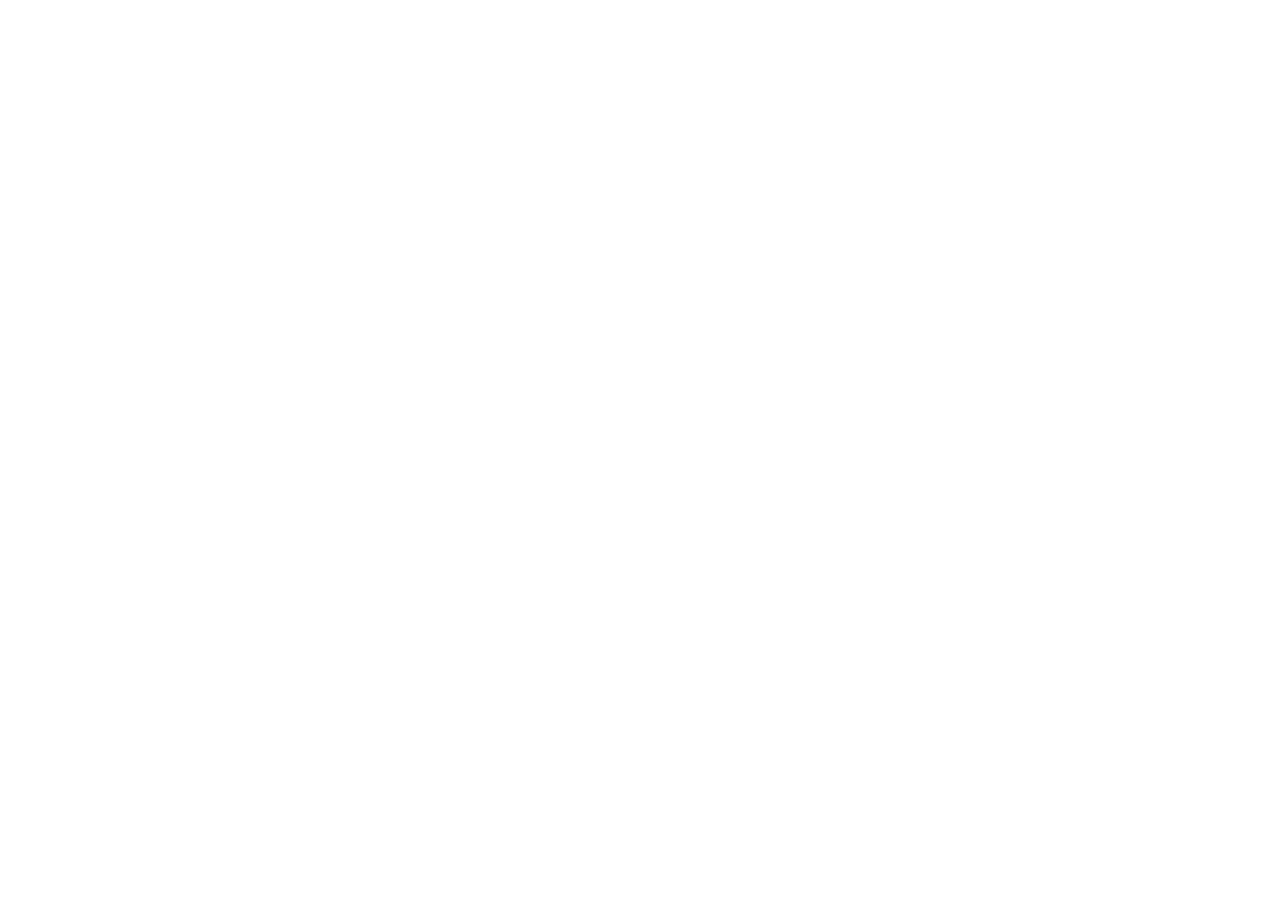
==== menu.html @ 25f4d001 "AGREGAMOS NUESTRAS PROPIAS IMAGENES" ====
<!DOCTYPE html>
<html lang="en">
<head>
    <meta charset="UTF-8">
    <meta name="viewport" content="width=device-width, initial-scale=1.0">
    <title>Menu</title>
</head>
<body>
    
</body>
</html>
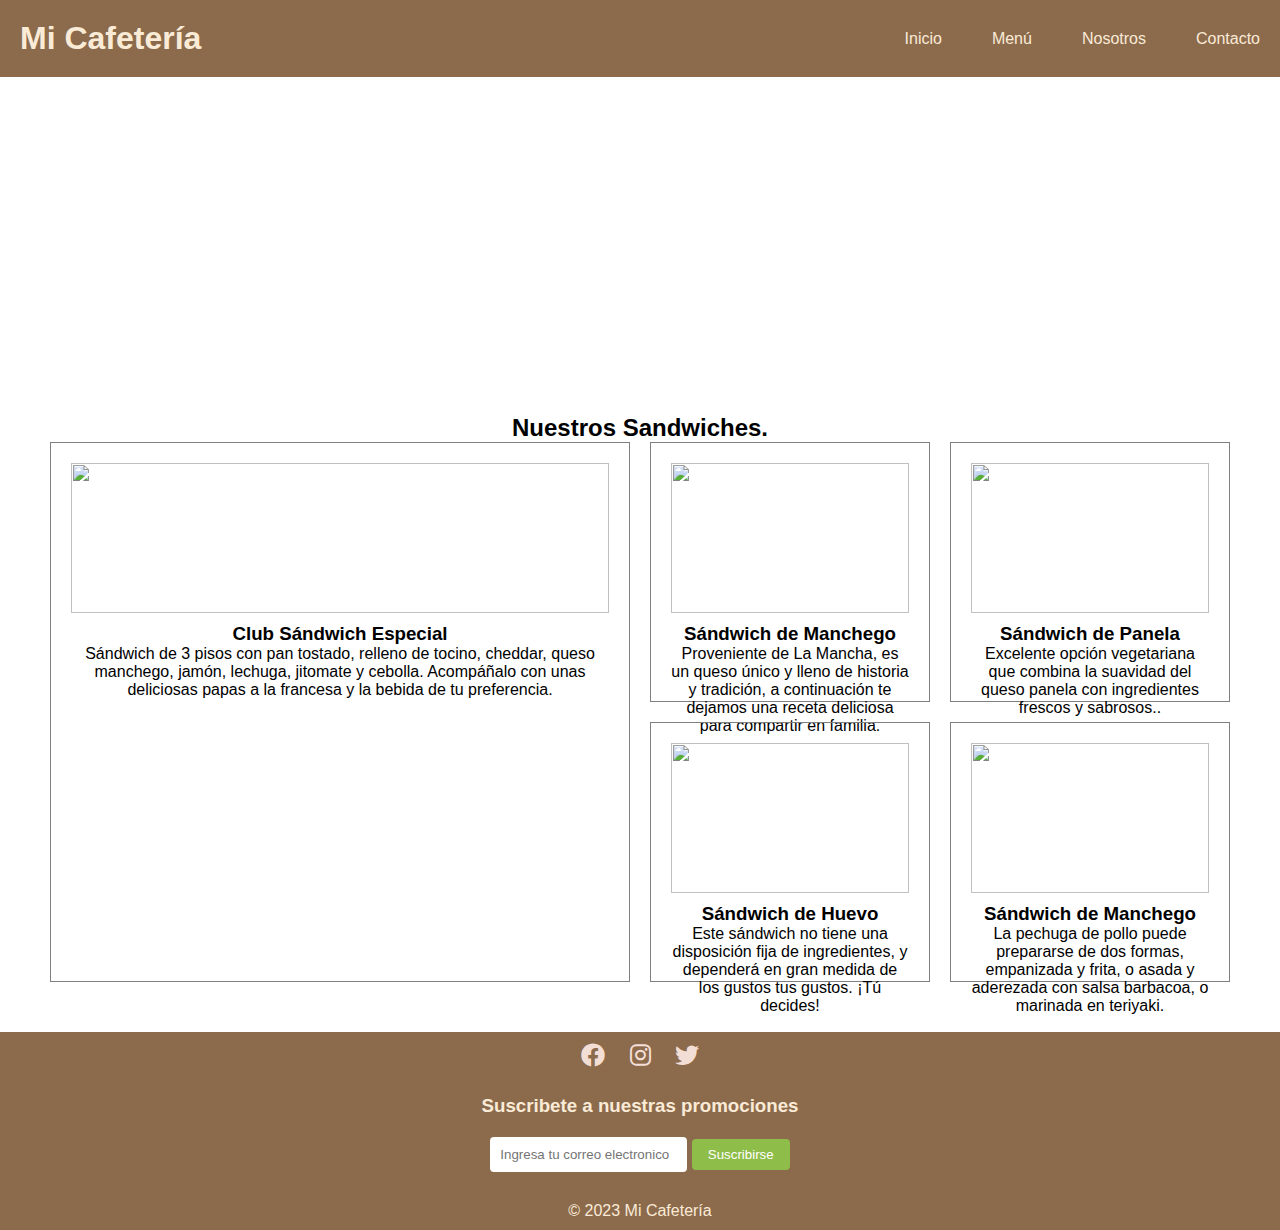
==== commit 530dca3b: "agregamos las imagenes y actualizamos descripciones del menu" ====
--- a/menu.html
+++ b/menu.html
@@ -1,11 +1,92 @@
 <!DOCTYPE html>
-<html lang="en">
+<html lang="es">
 <head>
     <meta charset="UTF-8">
     <meta name="viewport" content="width=device-width, initial-scale=1.0">
-    <title>Menu</title>
+    <link rel="stylesheet" href="https://cdnjs.cloudflare.com/ajax/libs/font-awesome/6.0.0/css/all.min.css">
+    <link rel="stylesheet" href="style.css">
+    <title>Mi Cafetería</title>
 </head>
 <body>
-    
+    <header>
+        <nav class="navbar">
+            <div class="logo">
+                <h1>Mi Cafetería</h1>
+            </div>
+            <ul class="nav-links">
+                <li> <a href="#">Inicio</a> </li>
+                <li> <a href="#" onclick="redirigir('menu.html')">Menú</a> </li>
+                <li> <a href="#">Nosotros</a> </li>
+                <li> <a href="#">Contacto</a> </li>
+            </ul>
+        </nav>
+    </header>
+    <section class="hero">
+        <div class="hero-content">
+            <h2>El mejor café de la ciudad.</h2>
+            <h3>Disfruta de una experiencia única con nuestros granos seleccionados.</h3>
+        </div>
+    </section>
+
+    <section class="sandwiches">
+        <h2>Nuestros Sandwiches.</h2>
+        <div class="grid-sandwich">
+            
+        <div class="sandwich">
+            <img src="https://www.unileverfoodsolutions.es/dam/global-ufs/mcos/SPAIN/calcmenu/recipes/ES-recipes/general/s%C3%A1ndwich-club/main-header.jpg" alt="">
+            <h3>Club Sándwich Especial</h3>
+            <p>Sándwich de 3 pisos con pan tostado, relleno de tocino, cheddar, queso manchego, jamón, lechuga, jitomate y cebolla. Acompáñalo con unas deliciosas papas a la francesa y la bebida de tu preferencia.
+            </p>
+         </div>
+
+        <div class="sandwich">
+            <img src="https://pauladeenmagazine.com/wp-content/uploads/2014/12/serrano-manchego-grilled-cheese.jpg" alt="">
+            <h3>Sándwich de Manchego</h3>
+            <p>Proveniente de La Mancha, es un queso único y lleno de historia y tradición, a continuación te dejamos una receta deliciosa para compartir en familia.
+            </p>
+        </div>
+
+        <div class="sandwich">
+            <img src="https://storage.googleapis.com/avena-recipes-v2/agtzfmF2ZW5hLWJvdHIZCxIMSW50ZXJjb21Vc2VyGICAgMW2rJ8LDA/28-06-2023/UQ0O3Q0wiXZuDrehb0cN1687975157222.jpeg" alt="">
+            <h3>Sándwich de Panela</h3>
+            <p>Excelente opción vegetariana que combina la suavidad del queso panela con ingredientes frescos y sabrosos..
+            </p>
+        </div>
+
+        <div class="sandwich">
+            <img src="https://lh3.googleusercontent.com/proxy/aP4JM5pMrUlr-saYMXSUh2bgByW5TzNQaCL_PrPngBufeS-6FQz-rTSCgWrK-dQjlv4HHCJSChsblm3k96RgHNvpoVhipTymni_zTkx8BQISyx3pvB0m5hNx4h9sgfAukVLRdJIQGW4zqaDg8w" alt="">
+            <h3>Sándwich de Huevo</h3>
+            <p>Este sándwich no tiene una disposición fija de ingredientes, y dependerá en gran medida de los gustos tus gustos. ¡Tú decides!
+            </p>
+        </div>
+
+        <div class="sandwich">
+            <img src="https://cloudfront-us-east-1.images.arcpublishing.com/elespectador/OPUM3YFMI5AZ3C4NV7BDDJLOIE.jpg" alt="">
+            <h3>Sándwich de Manchego</h3>
+            <p>La pechuga de pollo puede prepararse de dos formas, empanizada y frita, o asada y aderezada con salsa barbacoa, o marinada en teriyaki.
+            </p>
+        </div>
+    </div>
+    </section>
+
+    <footer>
+        <div class="footer-container">
+            <div class="social-media">
+                <a href="#"><i class="fab fa-facebook"></i></a>
+                <a href="#"><i class="fab fa-instagram"></i></a>
+                <a href="#"><i class="fab fa-twitter"></i></a>
+            </div>
+            <div class="newsletter">
+                <h3>Suscribete a nuestras promociones</h3>
+                <form>
+                    <input type="email" placeholder="Ingresa tu correo electronico" required>
+                    <button type="submit">Suscribirse</button>
+                </form>
+            </div>
+            <p>&copy; 2023 Mi Cafetería</p>
+        </div>
+    </footer>
+    <!--Enlazando archivo de JavaScript-->
+    <script src="main.js"></script>
 </body>
 </html>--- a/style.css
+++ b/style.css
@@ -0,0 +1,194 @@
+*{
+    padding: 0;
+    margin: 0;
+}
+body{
+    font-family: 'Lucida Sans', sans-serif;
+}
+
+.navbar{
+    display: flex;
+    justify-content: space-between;
+    align-items: center;
+    padding: 20px;
+    background-color: rgb(140, 106, 76);
+    color: antiquewhite;
+}
+.nav-links{
+    /*Quitar viñetas */
+    list-style: none;
+    margin: 0;
+    padding: 0%;
+    display: flex;
+}
+.nav-links li{
+    margin-left: 50px;
+    background-color: rgb(140, 106, 76);
+}
+.nav-links li a{
+    color: antiquewhite ; /*Cambiar color de enlaces*/
+    text-decoration: none; /*Quitar subrayado*/
+}
+/*Estilos de la seccion hero*/
+.hero{
+    background-image: url("https://img.freepik.com/foto-gratis/vista-granos-cafe-tostados_23-2150698861.jpg");
+    background-size: cover;
+    background-position: center;
+    text-align: center;
+    color: rgb(255, 255, 255);
+    padding: 100px 0;
+}
+.hero-content{
+    display: flex;
+    flex-direction: column;
+    align-items: center;
+}
+.hero h2{
+    font-size: 3rem;
+    margin-bottom: 10px;
+}
+
+.contenedor-boton{
+    padding-top: 30px;
+}
+
+.boton-menu{
+    margin: 15px;
+    padding: 5px;
+    background-color: black;
+    color: white;
+}
+/*Seccion de productos*/
+.featured-products, .postresitos, .equipo{
+    padding: 50px;
+    text-align: center;
+    background-color: bisque;
+}
+
+.product-list{
+    display: flex;
+    justify-content: space-around;
+    flex-wrap: wrap;
+}
+.product{
+    width: 300px;
+    margin-bottom: 30px;
+}
+.product img{
+    width: 100%;
+    height: 240px;
+    object-fit: cover;
+    margin-bottom: 10px;
+    border-radius: 10%;
+}
+/*Seccion de postres*/
+.grid-container{
+    display: grid;
+    grid-template-columns: repeat(auto-fit, minmax(300px,1fr)); /*Responsive*/
+    gap: 30px; /*espaciado*/
+}
+
+.postres img{
+    width: 100%;
+    height: 200px;
+    object-fit: cover;
+}
+/*Seccion de personal*/
+.equipo{
+    background-color: antiquewhite;
+}
+.equipo-container{
+    display: flex;
+    justify-content: space-around;
+    flex-wrap: wrap;
+}
+.miembro{
+    width: 200px;
+    margin-bottom: 35px;
+}
+.miembro img{
+    width: 150px;
+    height: 150px;
+    border-radius: 50%;
+    object-fit: cover;
+}
+/* Estilos del pie de página*/
+footer{
+    background-color: rgb(140, 106, 76);
+    color: antiquewhite;
+    text-align: center;
+    padding: 10px 0;
+}
+.footer-container{
+    display: flex;
+    flex-direction: column;
+    align-items: center;
+}
+
+.social-media{
+    margin-bottom: 25px;
+}
+
+.social-media a{ /*Enlaces*/
+    /*Colores y tamaño de mis iconos*/
+    color:rgb(243, 222, 213);
+    margin: 0 10px;
+    font-size: 24px;
+}
+
+.newsletter{
+    text-align: center;
+    margin-bottom: 20px;
+}
+
+.newsletter h3{
+    margin-bottom: 20px;
+}
+
+.newsletter input[type="email"]{
+    padding: 8px;
+    border: 2px solid rgb(255, 255, 255);
+    border-radius: 4px;
+    margin-bottom: 10px;
+}
+
+.newsletter button[type="submit"]{
+    background-color: rgb(143, 189, 73);
+    color:white;
+    padding: 8px 16px;
+    border: none;
+    border-radius: 4px;
+    cursor: pointer;
+}
+.sandwiches{
+    padding: 50px;
+    text-align: center;
+}
+
+.grid-sandwich{
+    display: grid;
+    grid-template-columns: repeat(4, 1fr); 
+    grid-template-rows: repeat(2, 260px);
+    gap: 20px; 
+    grid-template-areas: 
+    "sandwich1 sandwich1 sandwich2 sandwich3"
+    "sandwich1 sandwich1 sandwichPollo sandwich5";
+}
+
+.sandwich{
+    border: 1px solid gray;
+    padding: 20px;
+}
+
+.sandwich img{
+    width: 100%;
+    height: 150px;
+    object-fit: cover;
+    margin-bottom: 10px;
+}
+
+.sandwich:nth-child(1) {grid-area: sandwich1;}
+.sandwich:nth-child(2) {grid-area: sandwich2;}
+.sandwich:nth-child(3) {grid-area: sandwich3;}
+.sandwich:nth-child(4) {grid-area: sandwichPollo;}
+.sandwich:nth-child(5) {grid-area: sandwich5;}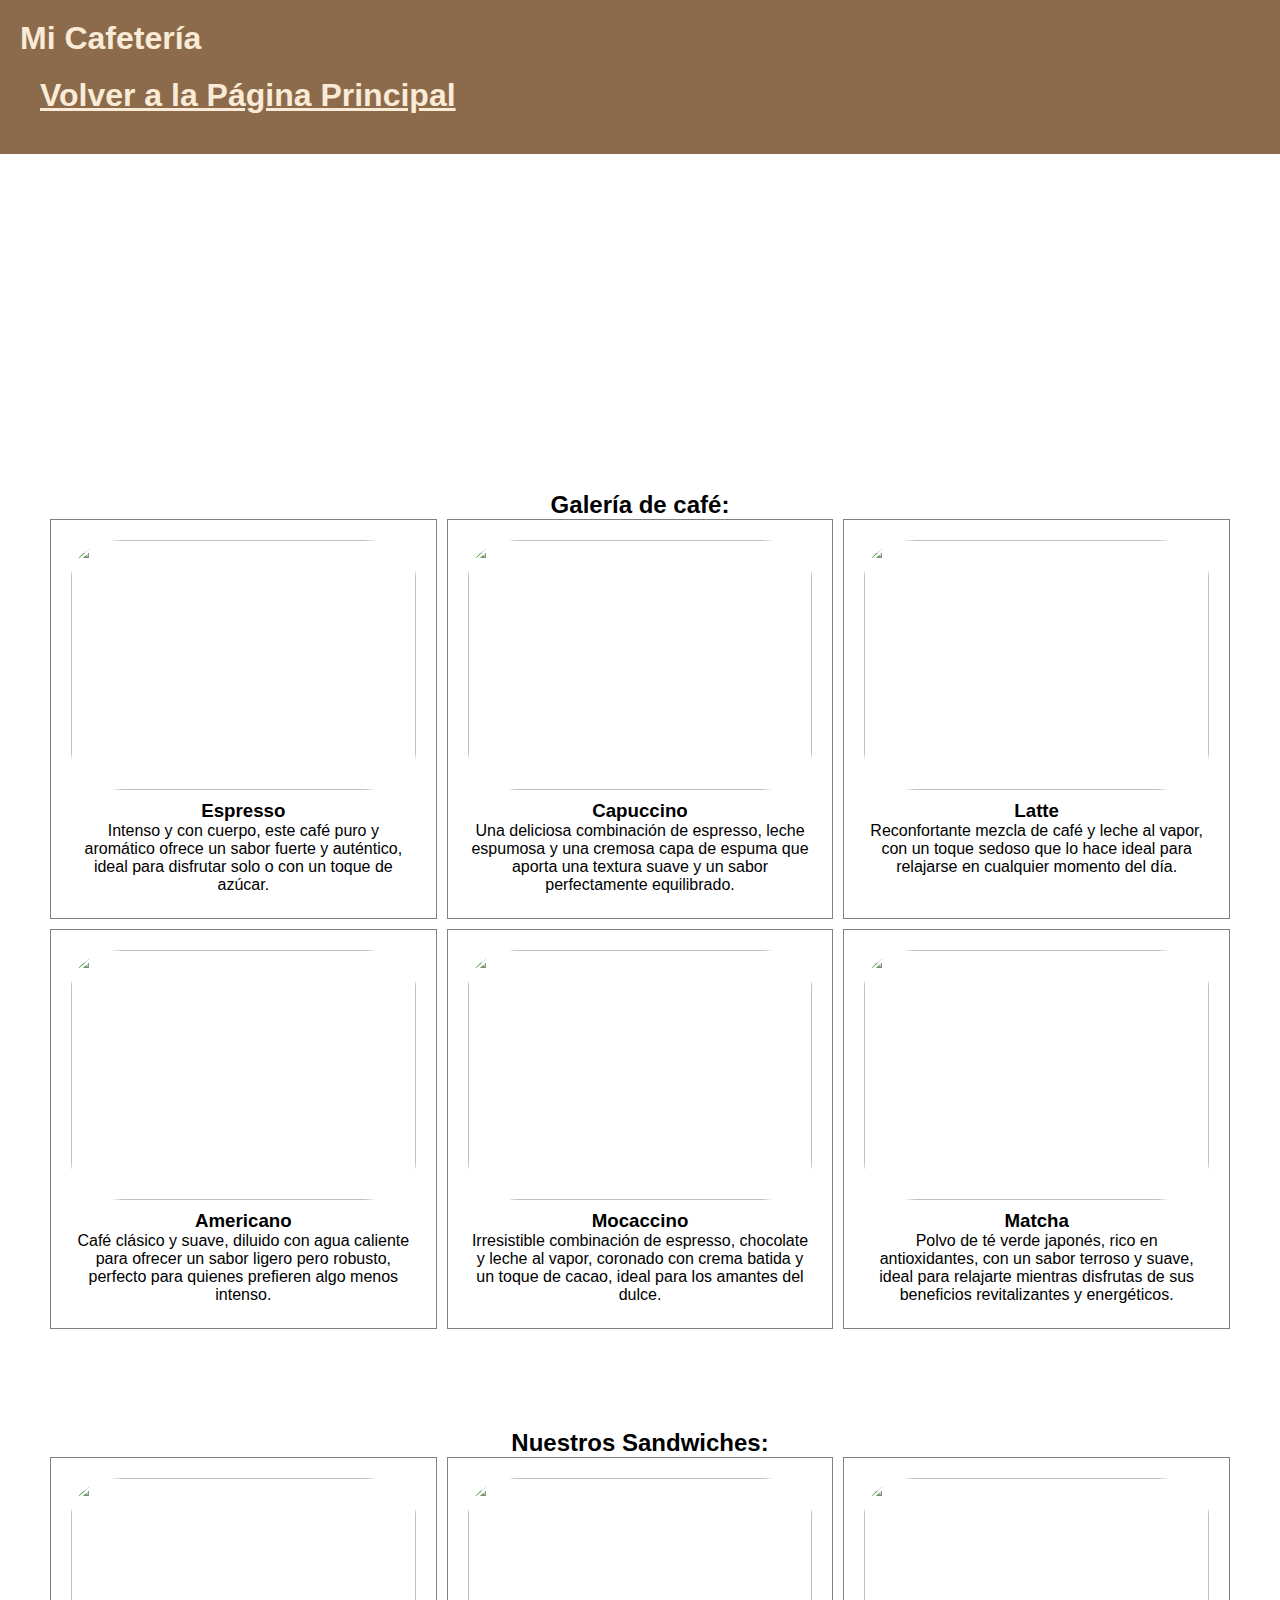
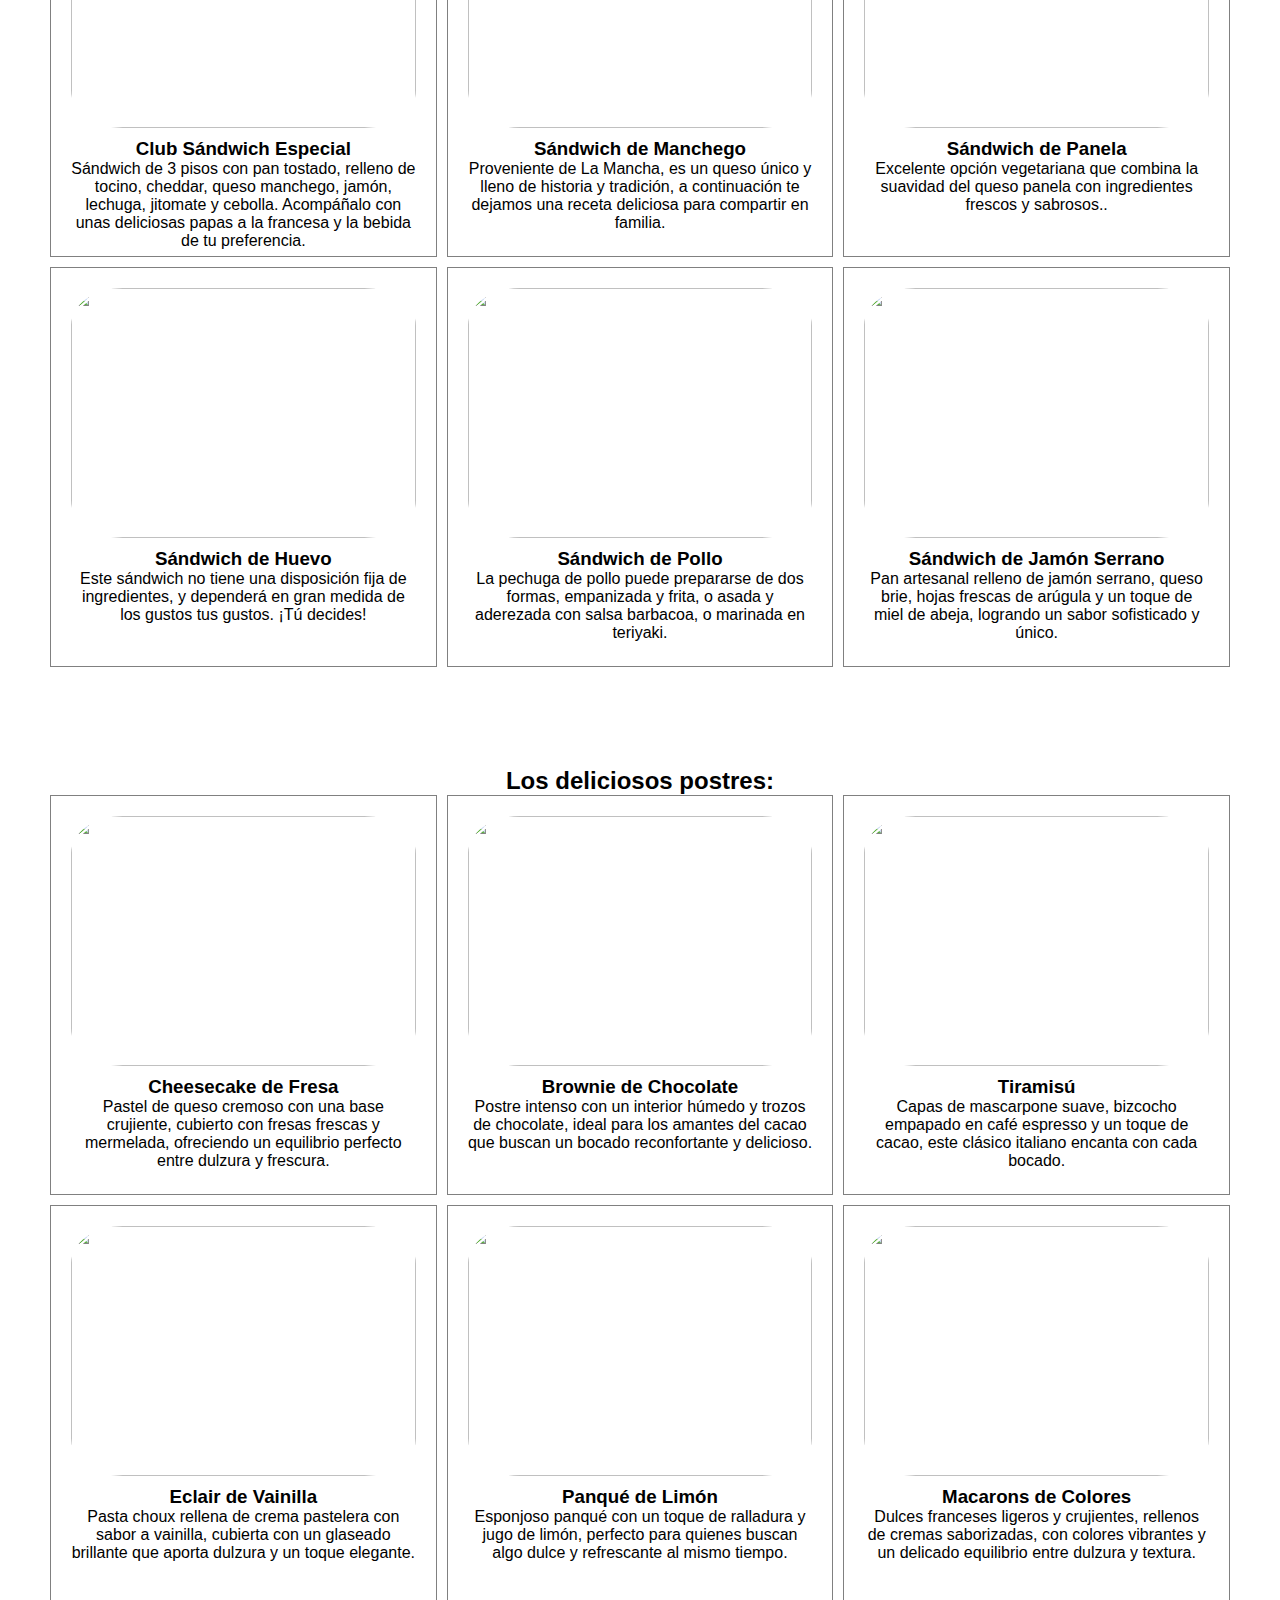
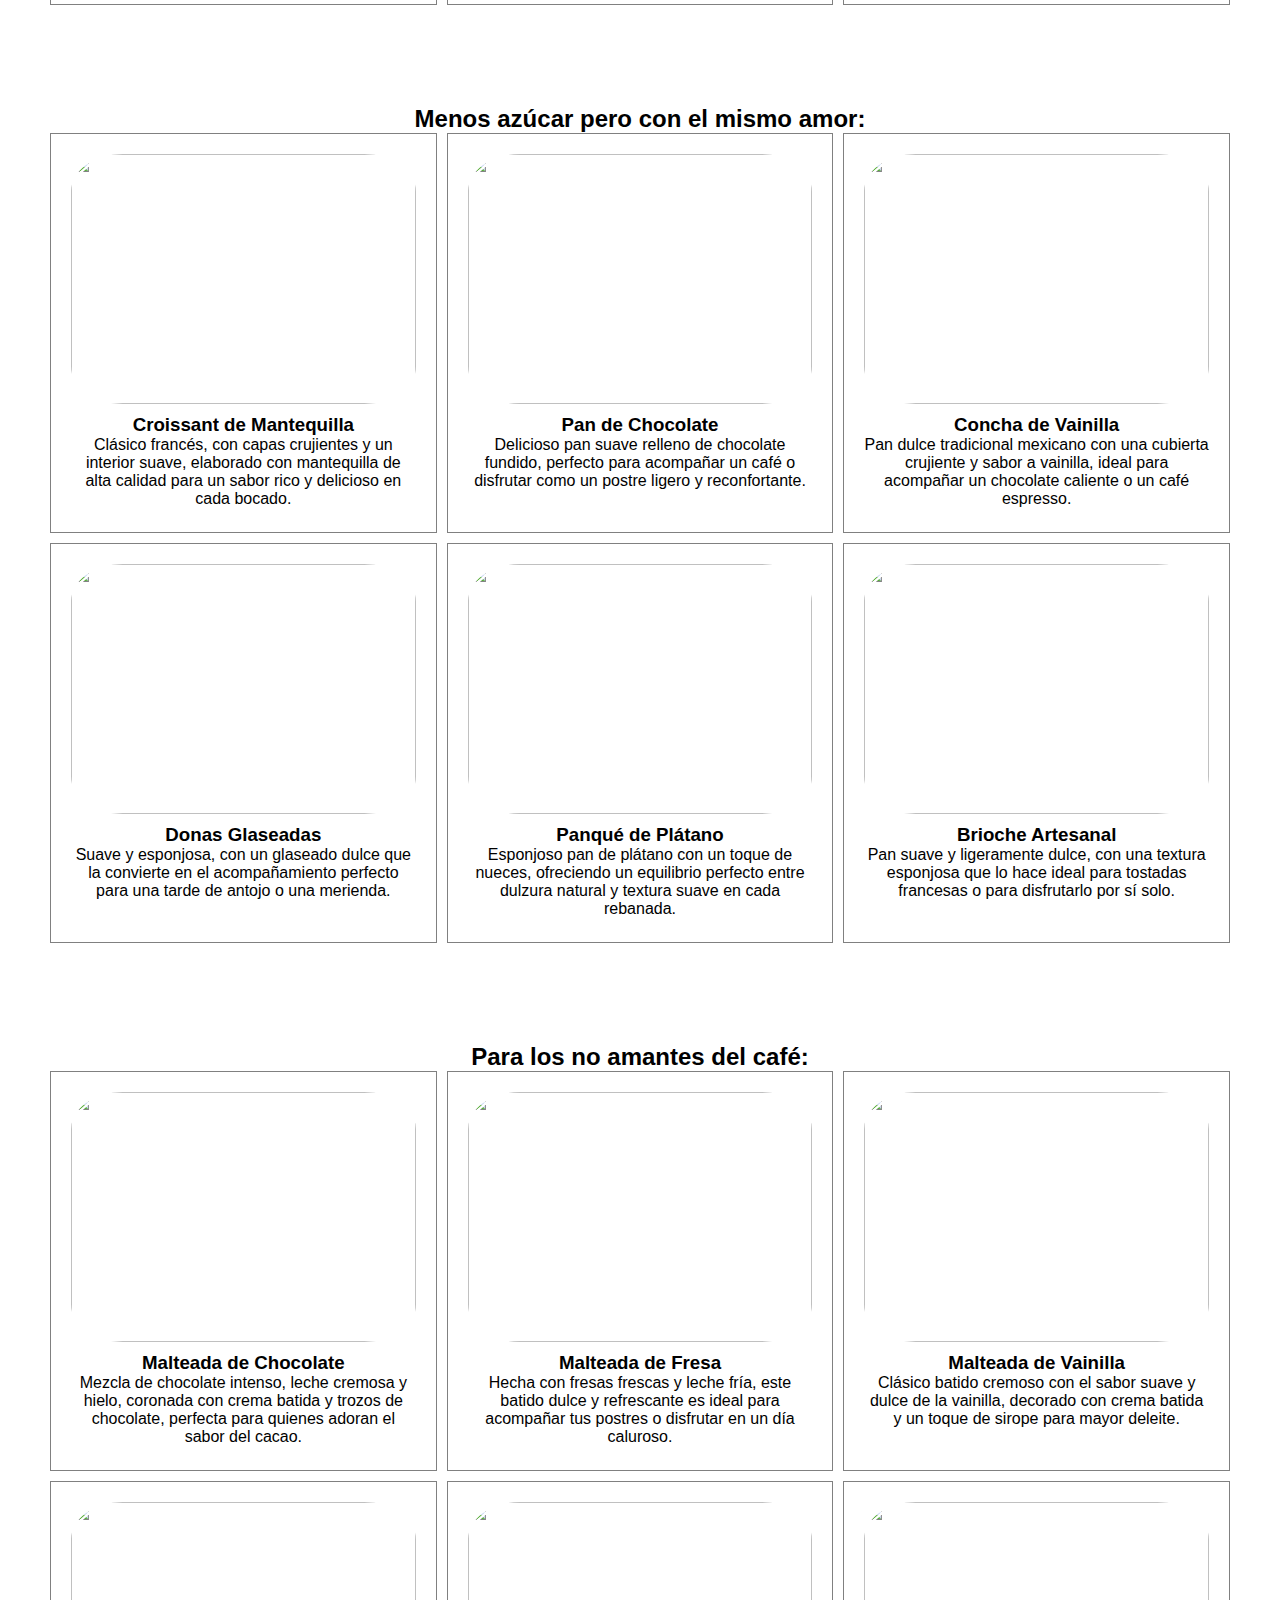
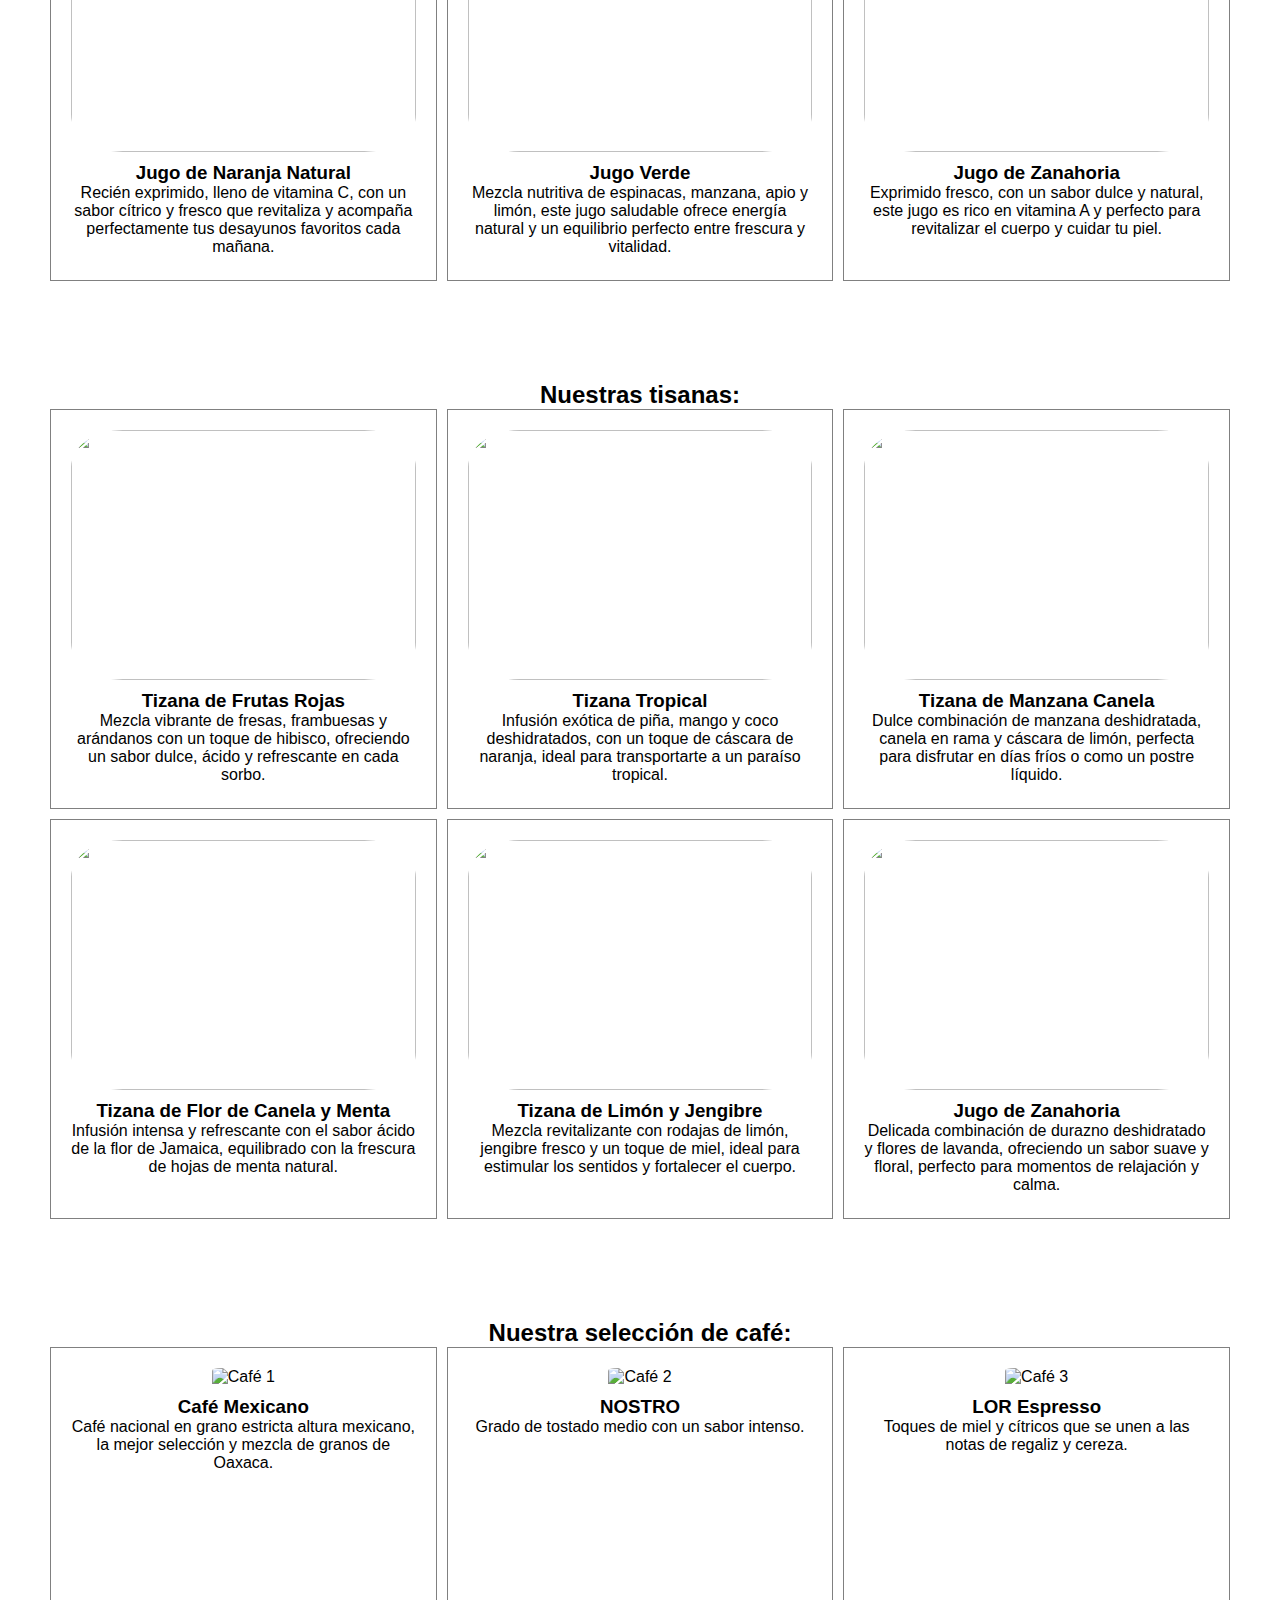
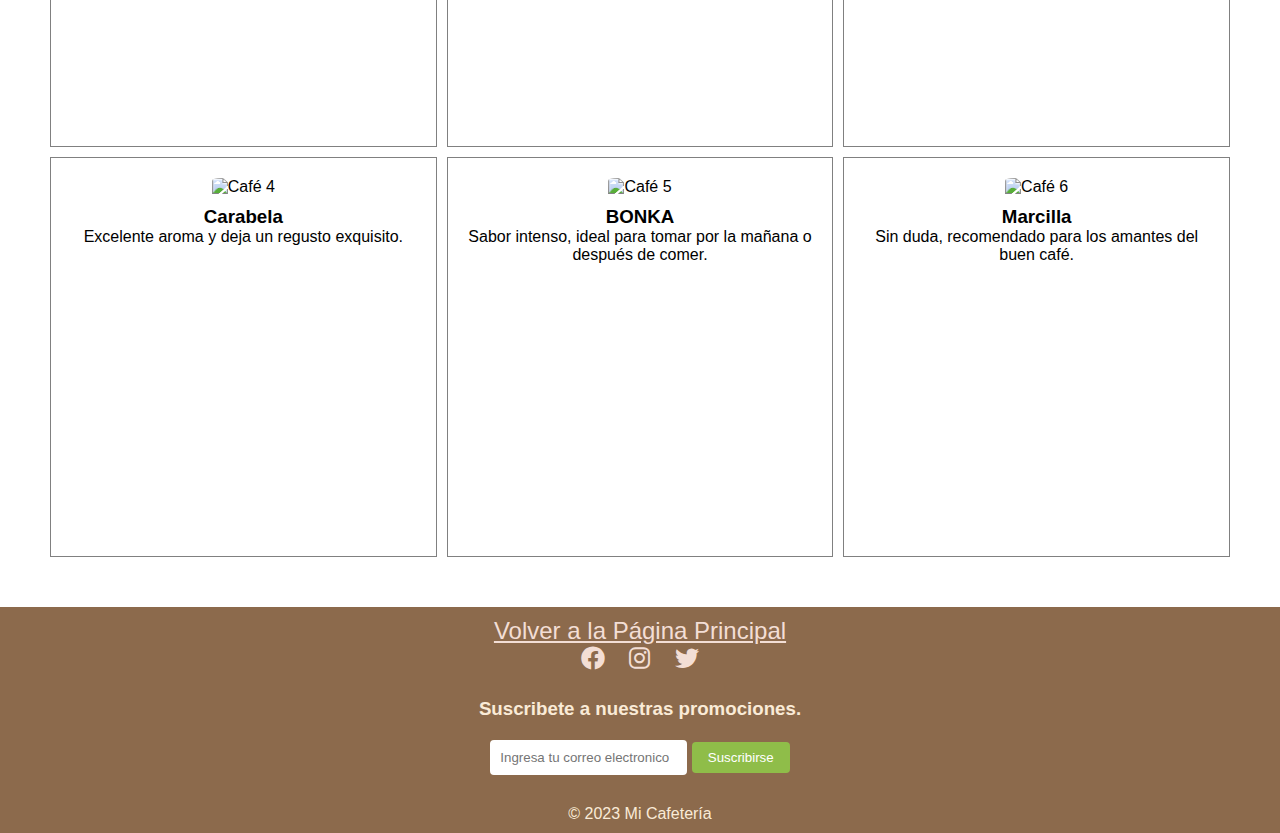
==== commit 4dc70d10: "cambios para entrega de proyecto" ====
--- a/menu.html
+++ b/menu.html
@@ -4,7 +4,7 @@
     <meta charset="UTF-8">
     <meta name="viewport" content="width=device-width, initial-scale=1.0">
     <link rel="stylesheet" href="https://cdnjs.cloudflare.com/ajax/libs/font-awesome/6.0.0/css/all.min.css">
-    <link rel="stylesheet" href="style.css">
+    <link rel="stylesheet" href="menu.css">
     <title>Mi Cafetería</title>
 </head>
 <body>
@@ -12,13 +12,8 @@
         <nav class="navbar">
             <div class="logo">
                 <h1>Mi Cafetería</h1>
-            </div>
-            <ul class="nav-links">
-                <li> <a href="#">Inicio</a> </li>
-                <li> <a href="#" onclick="redirigir('menu.html')">Menú</a> </li>
-                <li> <a href="#">Nosotros</a> </li>
-                <li> <a href="#">Contacto</a> </li>
-            </ul>
+                <h1><a href="index.html">Volver a la Página Principal</a></h1>
+            </div>
         </nav>
     </header>
     <section class="hero">
@@ -29,7 +24,57 @@
     </section>
 
     <section class="sandwiches">
-        <h2>Nuestros Sandwiches.</h2>
+        <h2>Galería de café:</h2>
+        
+        <div class="grid-sandwich">
+            
+        <div class="sandwich">
+            <img src="https://sweetdaypanama.com/wp-content/uploads/2022/03/Sweet-Day-Cafe-espresso.png" alt="">
+            <h3>Espresso</h3>
+            <p>Intenso y con cuerpo, este café puro y aromático ofrece un sabor fuerte y auténtico, ideal para disfrutar solo o con un toque de azúcar.
+            </p>
+         </div>
+
+        <div class="sandwich">
+            <img src="https://cafelafuente.com/wp-content/uploads/2021/07/blog-cafe-la-fuente-13.jpg" alt="">
+            <h3>Capuccino</h3>
+            <p>Una deliciosa combinación de espresso, leche espumosa y una cremosa capa de espuma que aporta una textura suave y un sabor perfectamente equilibrado.
+            </p>
+        </div>
+
+        <div class="sandwich">
+            <img src="https://encrypted-tbn0.gstatic.com/images?q=tbn:ANd9GcSShdudEZtDuzcIAXiQu3wVT27LGobPi1MRHw&s" alt="">
+            <h3>Latte</h3>
+            <p>Reconfortante mezcla de café y leche al vapor, con un toque sedoso que lo hace ideal para relajarse en cualquier momento del día.
+            </p>
+        </div>
+
+        <div class="sandwich">
+            <img src="https://www.elglobo.com.mx/cdn/shop/products/americano-2_800x.jpg?v=1618806696g" alt="">
+            <h3>Americano</h3>
+            <p>Café clásico y suave, diluido con agua caliente para ofrecer un sabor ligero pero robusto, perfecto para quienes prefieren algo menos intenso.
+            </p>
+        </div>
+
+        <div class="sandwich">
+            <img src="https://www.elmejornido.com/sites/g/files/jgfbjl316/files/srh_recipes/432364bea8f1cafd2170177e2cbc17c2.jpg" alt="">
+            <h3>Mocaccino</h3>
+            <p>Irresistible combinación de espresso, chocolate y leche al vapor, coronado con crema batida y un toque de cacao, ideal para los amantes del dulce.
+            </p>
+        </div>
+
+        <div class="sandwich">
+            <img src="https://media-cdn.tripadvisor.com/media/photo-s/11/3e/3c/ff/matcha-latte.jpg" alt="">
+            <h3>Matcha</h3>
+            <p>Polvo de té verde japonés, rico en antioxidantes, con un sabor terroso y suave, ideal para relajarte mientras disfrutas de sus beneficios revitalizantes y energéticos.
+            </p>
+        </div>
+    </div>
+    </section>
+
+    <section class="sandwiches">
+        <h2>Nuestros Sandwiches:</h2>
+        
         <div class="grid-sandwich">
             
         <div class="sandwich">
@@ -54,7 +99,7 @@
         </div>
 
         <div class="sandwich">
-            <img src="https://lh3.googleusercontent.com/proxy/aP4JM5pMrUlr-saYMXSUh2bgByW5TzNQaCL_PrPngBufeS-6FQz-rTSCgWrK-dQjlv4HHCJSChsblm3k96RgHNvpoVhipTymni_zTkx8BQISyx3pvB0m5hNx4h9sgfAukVLRdJIQGW4zqaDg8w" alt="">
+            <img src="https://lh4.googleusercontent.com/proxy/R2Ez0RX_GYKDKuo-JBA5grLY5LifWLBRIXeC7-wCeXjOJGHGMsc65wcxskL1rcCLSYIzxmYvwpY7QrM9KcPdiOdRYdBH4zfw3bc2LvTwaleHZDXgIWq4pqjEMMLa5hIBoPPsf-PDPpQ" alt="">
             <h3>Sándwich de Huevo</h3>
             <p>Este sándwich no tiene una disposición fija de ingredientes, y dependerá en gran medida de los gustos tus gustos. ¡Tú decides!
             </p>
@@ -62,22 +107,263 @@
 
         <div class="sandwich">
             <img src="https://cloudfront-us-east-1.images.arcpublishing.com/elespectador/OPUM3YFMI5AZ3C4NV7BDDJLOIE.jpg" alt="">
-            <h3>Sándwich de Manchego</h3>
+            <h3>Sándwich de Pollo</h3>
             <p>La pechuga de pollo puede prepararse de dos formas, empanizada y frita, o asada y aderezada con salsa barbacoa, o marinada en teriyaki.
             </p>
         </div>
-    </div>
+
+        <div class="sandwich">
+            <img src="https://mandolina.co/wp-content/uploads/2024/08/sandwich_jamon_serrano_receta_mandolina.jpg" alt="">
+            <h3>Sándwich de Jamón Serrano</h3>
+            <p>Pan artesanal relleno de jamón serrano, queso brie, hojas frescas de arúgula y un toque de miel de abeja, logrando un sabor sofisticado y único.
+            </p>
+        </div>
+
+    </div>
+    </section>
+
+    <section class="sandwiches">
+        <h2>Los deliciosos postres:</h2>
+        
+        <div class="grid-sandwich">
+            
+        <div class="sandwich">
+            <img src="https://www.splenda.com/wp-content/themes/bistrotheme/assets/recipe-images/strawberry-topped-cheesecake.jpg" alt="">
+            <h3>Cheesecake de Fresa</h3>
+            <p>Pastel de queso cremoso con una base crujiente, cubierto con fresas frescas y mermelada, ofreciendo un equilibrio perfecto entre dulzura y frescura.
+            </p>
+         </div>
+
+        <div class="sandwich">
+            <img src="https://images.aws.nestle.recipes/resized/2024_10_23T08_38_28_badun_images.badun.es_ac5fa47c04dd_brownie_de_chocolate_negro_1290_742.jpg" alt="">
+            <h3>Brownie de Chocolate</h3>
+            <p>Postre intenso con un interior húmedo y trozos de chocolate, ideal para los amantes del cacao que buscan un bocado reconfortante y delicioso.
+            </p>
+        </div>
+
+        <div class="sandwich">
+            <img src="https://images.mrcook.app/recipe-image/01915b80-1050-7ade-832a-b047d4401cfd" alt="">
+            <h3>Tiramisú</h3>
+            <p>Capas de mascarpone suave, bizcocho empapado en café espresso y un toque de cacao, este clásico italiano encanta con cada bocado.
+            </p>
+        </div>
+
+        <div class="sandwich">
+            <img src="https://i.blogs.es/e5c802/eclairs/840_560.jpg" alt="">
+            <h3>Eclair de Vainilla</h3>
+            <p>Pasta choux rellena de crema pastelera con sabor a vainilla, cubierta con un glaseado brillante que aporta dulzura y un toque elegante.
+            </p>
+        </div>
+
+        <div class="sandwich">
+            <img src="https://recetatorta.com/wp-content/uploads/2022/03/Panque-de-limon.jpg" alt="">
+            <h3>Panqué de Limón</h3>
+            <p>Esponjoso panqué con un toque de ralladura y jugo de limón, perfecto para quienes buscan algo dulce y refrescante al mismo tiempo.
+            </p>
+        </div>
+
+        <div class="sandwich">
+            <img src="https://www.recetavenezolana.com/wp-content/uploads/2020/07/RFB-0906-1-macarronesdulces.jpg" alt="">
+            <h3>Macarons de Colores</h3>
+            <p>Dulces franceses ligeros y crujientes, rellenos de cremas saborizadas, con colores vibrantes y un delicado equilibrio entre dulzura y textura.
+            </p>
+        </div>
+    </div>
+    </section>
+
+    <section class="sandwiches">
+        <h2>Menos azúcar pero con el mismo amor:</h2>
+        <div class="grid-sandwich">
+    
+        <div class="sandwich">
+            <img src="https://www.hola.com/horizon/landscape/b3c4dac849f0-croissants-caseros-receta-facil-t.jpg" alt="">
+            <h3>Croissant de Mantequilla</h3>
+            <p>Clásico francés, con capas crujientes y un interior suave, elaborado con mantequilla de alta calidad para un sabor rico y delicioso en cada bocado.
+            </p>
+         </div>
+
+        <div class="sandwich">
+            <img src="https://encrypted-tbn0.gstatic.com/images?q=tbn:ANd9GcRds2lND7mDP0L2WU45fn2EnZvWYsnWGecLtg&s" alt="">
+            <h3>Pan de Chocolate</h3>
+            <p>Delicioso pan suave relleno de chocolate fundido, perfecto para acompañar un café o disfrutar como un postre ligero y reconfortante.
+            </p>
+        </div>
+
+        <div class="sandwich">
+            <img src="https://cdn7.kiwilimon.com/recetaimagen/15278/640x640/7461.jpg.webp" alt="">
+            <h3>Concha de Vainilla</h3>
+            <p>Pan dulce tradicional mexicano con una cubierta crujiente y sabor a vainilla, ideal para acompañar un chocolate caliente o un café espresso.
+            </p>
+        </div>
+
+        <div class="sandwich">
+            <img src="https://i.ytimg.com/vi/92GgUKAh4SY/maxresdefault.jpg" alt="">
+            <h3>Donas Glaseadas</h3>
+            <p>Suave y esponjosa, con un glaseado dulce que la convierte en el acompañamiento perfecto para una tarde de antojo o una merienda.
+            </p>
+        </div>
+
+        <div class="sandwich">
+            <img src="https://www.recetasnestle.com.mx/sites/default/files/srh_recipes/e0542eebce50e5e6551304e5a8aa202f.jpg" alt="">
+            <h3>Panqué de Plátano</h3>
+            <p>Esponjoso pan de plátano con un toque de nueces, ofreciendo un equilibrio perfecto entre dulzura natural y textura suave en cada rebanada.
+            </p>
+        </div>
+
+        <div class="sandwich">
+            <img src="https://cdn0.uncomo.com/es/posts/9/1/9/como_hacer_brioche_casero_23919_orig.jpg" alt="">
+            <h3>Brioche Artesanal</h3>
+            <p>Pan suave y ligeramente dulce, con una textura esponjosa que lo hace ideal para tostadas francesas o para disfrutarlo por sí solo.
+            </p>
+        </div>
+
+    </div>
+    </section>
+
+    <section class="sandwiches">
+        <h2>Para los no amantes del café:</h2>
+        
+        <div class="grid-sandwich">
+            
+        <div class="sandwich">
+            <img src="https://weekend.mx/wp-content/uploads/2021/09/malteada-webs.jpg" alt="">
+            <h3>Malteada de Chocolate</h3>
+            <p>Mezcla de chocolate intenso, leche cremosa y hielo, coronada con crema batida y trozos de chocolate, perfecta para quienes adoran el sabor del cacao.
+            </p>
+         </div>
+
+        <div class="sandwich">
+            <img src="https://www.elespectador.com/resizer/v2/E4WMDP2NWNHJ7KNXQKKFN2SNVE.jpg?auth=09248101c42c49fe6d356a8f9c16618bf1e56901e74cdf57a8afb1c191cb156b&width=920&height=613&smart=true&quality=60" alt="">
+            <h3>Malteada de Fresa</h3>
+            <p>Hecha con fresas frescas y leche fría, este batido dulce y refrescante es ideal para acompañar tus postres o disfrutar en un día caluroso.
+            </p>
+        </div>
+
+        <div class="sandwich">
+            <img src="https://encrypted-tbn0.gstatic.com/images?q=tbn:ANd9GcRbyM_ohpBrEMnPfbWYbx9JQFJ8LcBGMWO-3B896ZHJ6Hu9DOrVKGtDooGcSZQ0ujSaHpw&usqp=CAU" alt="">
+            <h3>Malteada de Vainilla</h3>
+            <p>Clásico batido cremoso con el sabor suave y dulce de la vainilla, decorado con crema batida y un toque de sirope para mayor deleite.
+            </p>
+        </div>
+
+        <div class="sandwich">
+            <img src="https://5aldia.cl/wp-content/uploads/2018/04/jugo-de-naranja-destacado.jpg" alt="">
+            <h3>Jugo de Naranja Natural</h3>
+            <p>Recién exprimido, lleno de vitamina C, con un sabor cítrico y fresco que revitaliza y acompaña perfectamente tus desayunos favoritos cada mañana.
+            </p>
+        </div>
+
+        <div class="sandwich">
+            <img src="https://editorialtelevisa.brightspotcdn.com/34/1e/01d2238641369810f76f28c2f6f2/jugo-verde-desintoxicante.jpg" alt="">
+            <h3>Jugo Verde</h3>
+            <p>Mezcla nutritiva de espinacas, manzana, apio y limón, este jugo saludable ofrece energía natural y un equilibrio perfecto entre frescura y vitalidad.
+            </p>
+        </div>
+        
+        <div class="sandwich">
+            <img src="https://desplaza.me/wp-content/uploads/2023/10/Como-Hacer-Jugo-de-Zanahoria-receta.jpg" alt="">
+            <h3>Jugo de Zanahoria</h3>
+            <p>Exprimido fresco, con un sabor dulce y natural, este jugo es rico en vitamina A y perfecto para revitalizar el cuerpo y cuidar tu piel.
+            </p>
+        </div>
+    </div>
+    </section>
+
+    <section class="sandwiches">
+        <h2>Nuestras tisanas:</h2>
+        <div class="grid-sandwich">
+
+        <div class="sandwich">
+            <img src="https://dulcecom.com/cdn/shop/files/tisanafrutosrojos.jpg?v=1691354851" alt="">
+            <h3>Tizana de Frutas Rojas</h3>
+            <p>Mezcla vibrante de fresas, frambuesas y arándanos con un toque de hibisco, ofreciendo un sabor dulce, ácido y refrescante en cada sorbo.
+            </p>
+         </div>
+
+        <div class="sandwich">
+            <img src="https://comedera.com/wp-content/uploads/sites/9/2023/04/shutterstock_1672283344.jpg?h=4096" alt="">
+            <h3>Tizana Tropical</h3>
+            <p>Infusión exótica de piña, mango y coco deshidratados, con un toque de cáscara de naranja, ideal para transportarte a un paraíso tropical.
+            </p>
+        </div>
+
+        <div class="sandwich">
+            <img src="https://editorialtelevisa.brightspotcdn.com/dims4/default/b078d99/2147483647/strip/false/crop/1200x672+0+0/resize/1200x672!/quality/90/?url=https%3A%2F%2Fk2-prod-editorial-televisa.s3.us-east-1.amazonaws.com%2Fbrightspot%2Fwp-content%2Fuploads%2F2019%2F08%2Fte-de-manzana-y-canela.jpg" alt="">
+            <h3>Tizana de Manzana Canela</h3>
+            <p>Dulce combinación de manzana deshidratada, canela en rama y cáscara de limón, perfecta para disfrutar en días fríos o como un postre líquido.
+            </p>
+        </div>
+
+        <div class="sandwich">
+            <img src="https://www.funtastyc.es/blog/wp-content/uploads/2022/02/que-es-la-tisana-y-para-que-sirve.jpg" alt="">
+            <h3>Tizana de Flor de Canela y Menta</h3>
+            <p>Infusión intensa y refrescante con el sabor ácido de la flor de Jamaica, equilibrado con la frescura de hojas de menta natural.
+            </p>
+        </div>
+
+        <div class="sandwich">
+            <img src="https://mejorconsalud.as.com/wp-content/uploads/2020/08/jengibre-limon.jpg?auto=webp&quality=60&width=1920&crop=16:9,smart,safe" alt="">
+            <h3>Tizana de Limón y Jengibre</h3>
+            <p>Mezcla revitalizante con rodajas de limón, jengibre fresco y un toque de miel, ideal para estimular los sentidos y fortalecer el cuerpo.
+            </p>
+        </div>
+        
+        <div class="sandwich">
+            <img src="https://www.marinatisanas.com.mx/contenido/1364924343_922953694.jpeg" alt="">
+            <h3>Jugo de Zanahoria</h3>
+            <p>Delicada combinación de durazno deshidratado y flores de lavanda, ofreciendo un sabor suave y floral, perfecto para momentos de relajación y calma.
+            </p>
+        </div>
+    </div>
+    </section>
+
+
+    <section class="sandwiches">
+        <h2>Nuestra selección de café:</h2>
+        <div class="grid-sandwich">
+            <div class="sandwich">
+                <img src="https://hebmx.vtexassets.com/arquivos/ids/608590-800-800?v=638521586726930000&width=800&height=800&aspect=true" alt="Café 1">
+                <h3>Café Mexicano</h3>
+                <p>Café nacional en grano estricta altura mexicano, la mejor selección y mezcla de granos de Oaxaca.</p>
+            </div>
+            <div class="sandwich">
+                <img src="https://imagenes.elpais.com/resizer/v2/E47UI56MJVE2POUNNZJPJ2R2AE.png?auth=ab64f8609e915f46f665eb0e4883a509dccf2575152e646a7accb93f853ada67&width=1960" alt="Café 2">
+                <h3>NOSTRO</h3>
+                <p>Grado de tostado medio con un sabor intenso.</p>
+            </div>
+            <div class="sandwich">
+                <img src="https://imagenes.elpais.com/resizer/v2/YPMXREVHQBAZNIWWLCBHGBFGVA.png?auth=322aa026057bb80526687ca19138866eb34e1a64101dc7bb6f60befc06c35450&width=1960" alt="Café 3">
+                <h3>LOR Espresso</h3>
+                <p>Toques de miel y cítricos que se unen a las notas de regaliz y cereza.</p>
+            </div>
+            <div class="sandwich">
+                <img src="https://imagenes.elpais.com/resizer/v2/NQRGLNF2MZHCTPWU6BJFCPPHYY.png?auth=d875ad0dc66880756b75a2ac1ea8c1fa2911947669fde47260ab835e33e388a3&width=1960" alt="Café 4">
+                <h3>Carabela</h3>
+                <p>Excelente aroma y deja un regusto exquisito.</p>
+            </div>
+            <div class="sandwich">
+                <img src="https://imagenes.elpais.com/resizer/v2/KXXKDGSOIRER7DZKGS2MPLXPHM.png?auth=496b9d0bfe66d9aaeeca482d01c95a3adffbbea19c8bdabe37da75c9e60a7bb8&width=1960" alt="Café 5">
+                <h3>BONKA</h3>
+                <p>Sabor intenso, ideal para tomar por la mañana o después de comer.</p>
+            </div>
+            <div class="sandwich">
+                <img src="https://imagenes.elpais.com/resizer/v2/RLXX3LO3DBC3FEMYDSHD3COXXU.png?auth=e01a90cf9d5c767acdecd145e47f84a8bfa88cba65d0276049214e10d3316751&width=1960" alt="Café 6">
+                <h3>Marcilla</h3>
+                <p>Sin duda, recomendado para los amantes del buen café.</p>
+            </div>
+        </div>
     </section>
 
     <footer>
         <div class="footer-container">
             <div class="social-media">
+                <p><a href="index.html">Volver a la Página Principal</a></p>
                 <a href="#"><i class="fab fa-facebook"></i></a>
                 <a href="#"><i class="fab fa-instagram"></i></a>
                 <a href="#"><i class="fab fa-twitter"></i></a>
             </div>
             <div class="newsletter">
-                <h3>Suscribete a nuestras promociones</h3>
+                <h3>Suscribete a nuestras promociones.</h3>
                 <form>
                     <input type="email" placeholder="Ingresa tu correo electronico" required>
                     <button type="submit">Suscribirse</button>
@@ -89,4 +375,4 @@
     <!--Enlazando archivo de JavaScript-->
     <script src="main.js"></script>
 </body>
-</html>+</html>
--- a/menu.css
+++ b/menu.css
@@ -0,0 +1,204 @@
+*{
+    padding: 0;
+    margin: 0;
+}
+body{
+    font-family: 'Lucida Sans', sans-serif;
+}
+.navbar{
+    display: flex;
+    justify-content: space-between;
+    align-items: center;
+    padding: 20px;
+    background-color: rgb(140, 106, 76);
+    color: antiquewhite;
+}
+.navbar a{
+    display: flex;
+    justify-content: space-between;
+    align-items: center;
+    padding: 20px;
+    background-color: rgb(140, 106, 76);
+    color: antiquewhite;
+}
+.nav-links{
+    /*Quitar viñetas */
+    list-style: none;
+    margin: 0;
+    padding: 0%;
+    display: flex;
+}
+.nav-links li{
+    margin-left: 50px;
+    background-color: rgb(140, 106, 76);
+}
+.nav-links li a{
+    color: antiquewhite ; /*Cambiar color de enlaces*/
+    text-decoration: none; /*Quitar subrayado*/
+}
+/*Estilos de la seccion hero*/
+.hero{
+    background-image: url("https://img.freepik.com/foto-gratis/vista-granos-cafe-tostados_23-2150698861.jpg");
+    background-size: cover;
+    background-position: center;
+    text-align: center;
+    color: rgb(255, 255, 255);
+    padding: 100px 0;
+}
+.hero-content{
+    display: flex;
+    flex-direction: column;
+    align-items: center;
+    color: rgb(255, 255, 255);
+}
+.hero h2{
+    font-size: 3rem;
+    margin-bottom: 10px;
+}
+
+.contenedor-boton{
+    padding-top: 50px;
+}
+
+.boton-menu{
+    margin: 25px;
+    padding: 25px;
+    background-color: white;
+    color: brown;
+}
+/*Seccion de productos*/
+.featured-products, .postresitos, .equipo{
+    padding: 50px;
+    text-align: center;
+    background-color: bisque;
+}
+
+.product-list{
+    display: flex;
+    justify-content: space-around;
+    flex-wrap: wrap;
+}
+.product{
+    width: 300px;
+    margin-bottom: 30px;
+}
+.product img{
+    width: 100%;
+    height: 220px;
+    object-fit: cover;
+    margin-bottom: 10px;
+    border-radius: 10%;
+}
+/*Seccion de postres*/
+.grid-container{
+    display: grid;
+    grid-template-columns: repeat(auto-fit, minmax(300px,1fr)); /*Responsive*/
+    gap: 30px; /*espaciado*/
+}
+
+.postres img{
+    width: 100%;
+    height: 200px;
+    object-fit: cover;
+}
+/*Seccion de personal*/
+.equipo{
+    background-color: antiquewhite;
+}
+.equipo-container{
+    display: flex;
+    justify-content: space-around;
+    flex-wrap: wrap;
+}
+.miembro{
+    width: 200px;
+    margin-bottom: 35px;
+}
+.miembro img{
+    width: 150px;
+    height: 150px;
+    border-radius: 50%;
+    object-fit: cover;
+}
+/* Estilos del pie de página*/
+footer{
+    background-color: rgb(140, 106, 76);
+    color: antiquewhite;
+    text-align: center;
+    padding: 10px 0;
+}
+.footer-container{
+    display: flex;
+    flex-direction: column;
+    align-items: center;
+}
+
+.social-media{
+    margin-bottom: 25px;
+}
+
+.social-media a{ /*Enlaces*/
+    /*Colores y tamaño de mis iconos*/
+    color:rgb(243, 222, 213);
+    margin: 0 10px;
+    font-size: 24px;
+}
+
+.newsletter{
+    text-align: center;
+    margin-bottom: 20px;
+}
+
+.newsletter h3{
+    margin-bottom: 20px;
+}
+
+.newsletter input[type="email"]{
+    padding: 8px;
+    border: 2px solid rgb(255, 255, 255);
+    border-radius: 4px;
+    margin-bottom: 10px;
+}
+
+.newsletter button[type="submit"]{
+    background-color: rgb(143, 189, 73);
+    color:white;
+    padding: 8px 16px;
+    border: none;
+    border-radius: 4px;
+    cursor: pointer;
+}
+
+.sandwiches{
+    padding: 50px;
+    text-align: center;
+}
+
+.grid-sandwich{
+    display: grid;
+    grid-template-columns: repeat(3, 1fr); 
+    grid-template-rows: repeat(2, 400px);
+    gap: 10px; 
+    /*"grid-template-areas: 
+    sandwich1 sandwich2 sandwich3 sandwich4"
+    "sandwich5 sandwich6 sandwichPollo sandwich8";*/
+}
+
+.sandwich{
+    border: 1px solid gray;
+    padding: 20px;
+    position: relative; 
+}
+.sandwich img{
+    width: 100%;
+    height: 250px;
+    object-fit: cover;
+    margin-bottom: 10px;
+    border-radius: 15%;
+}
+
+/*.sandwich:nth-child(1) {grid-area: sandwich1;}
+.sandwich:nth-child(2) {grid-area: sandwich2;}
+.sandwich:nth-child(3) {grid-area: sandwich3;}
+.sandwich:nth-child(4) {grid-area: sandwichPollo;}
+.sandwich:nth-child(5) {grid-area: sandwich5;}